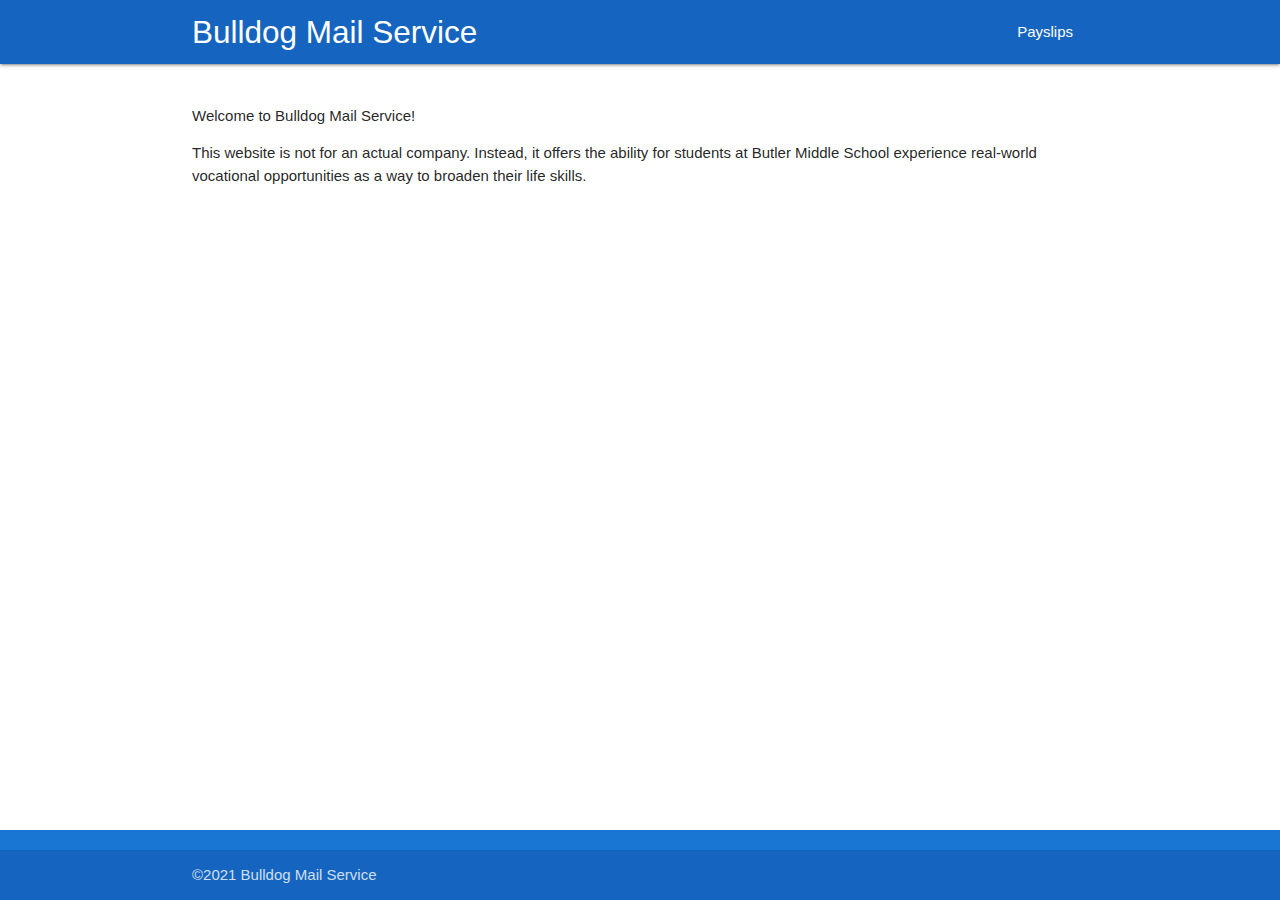
==== index.html @ a9073ddb ":sparkles: Add initial content" ====
<!DOCTYPE html>
<html lang="en">
<head>
    <meta charset="UTF-8">
    <meta http-equiv="X-UA-Compatible" content="IE=edge">
    <meta name="viewport" content="width=device-width, initial-scale=1.0">
    <title>Home | Bulldog Mail Service</title>
    <link rel="stylesheet" href="https://cdnjs.cloudflare.com/ajax/libs/materialize/1.0.0/css/materialize.min.css">
    <link rel="stylesheet" href="style.css">
    <script src="https://cdnjs.cloudflare.com/ajax/libs/materialize/1.0.0/js/materialize.min.js"></script>
</head>
<body>
    <header>
        <nav class="blue darken-3">
            <div class="container">
                <div class="nav-wrapper">
                    <a href="https://bulldogmailservice.com/" class="brand-logo">Bulldog Mail Service</a>
                    <ul id="nav-mobile" class="right hide-on-med-and-down">
                        <li><a href="https://pay.bulldogmailservice.com/">Payslips</a></li>
                    </ul>
                </div>
            </div>
        </nav>
    </header>
    <main>
        <div class="container">
            <p>
                Welcome to Bulldog Mail Service!
            </p>
            <p>
                This website is not for an actual company. Instead, it offers
                the ability for students at Butler Middle School experience
                real-world vocational opportunities as a way to broaden their
                life skills.
            </p>
        </div>
    </main>
    <footer class="page-footer blue darken-2">
        <div class="footer-copyright blue darken-3">
            <div class="container">
                &copy;2021 Bulldog Mail Service
            </div>
        </div>
    </footer>
</body>
</html>
---- style.css ----
body {
    display: flex;
    min-height: 100vh;
    flex-direction: column;
}

main {
    flex: 1 0 auto;
}

nav {
    margin-bottom: 2%;
}
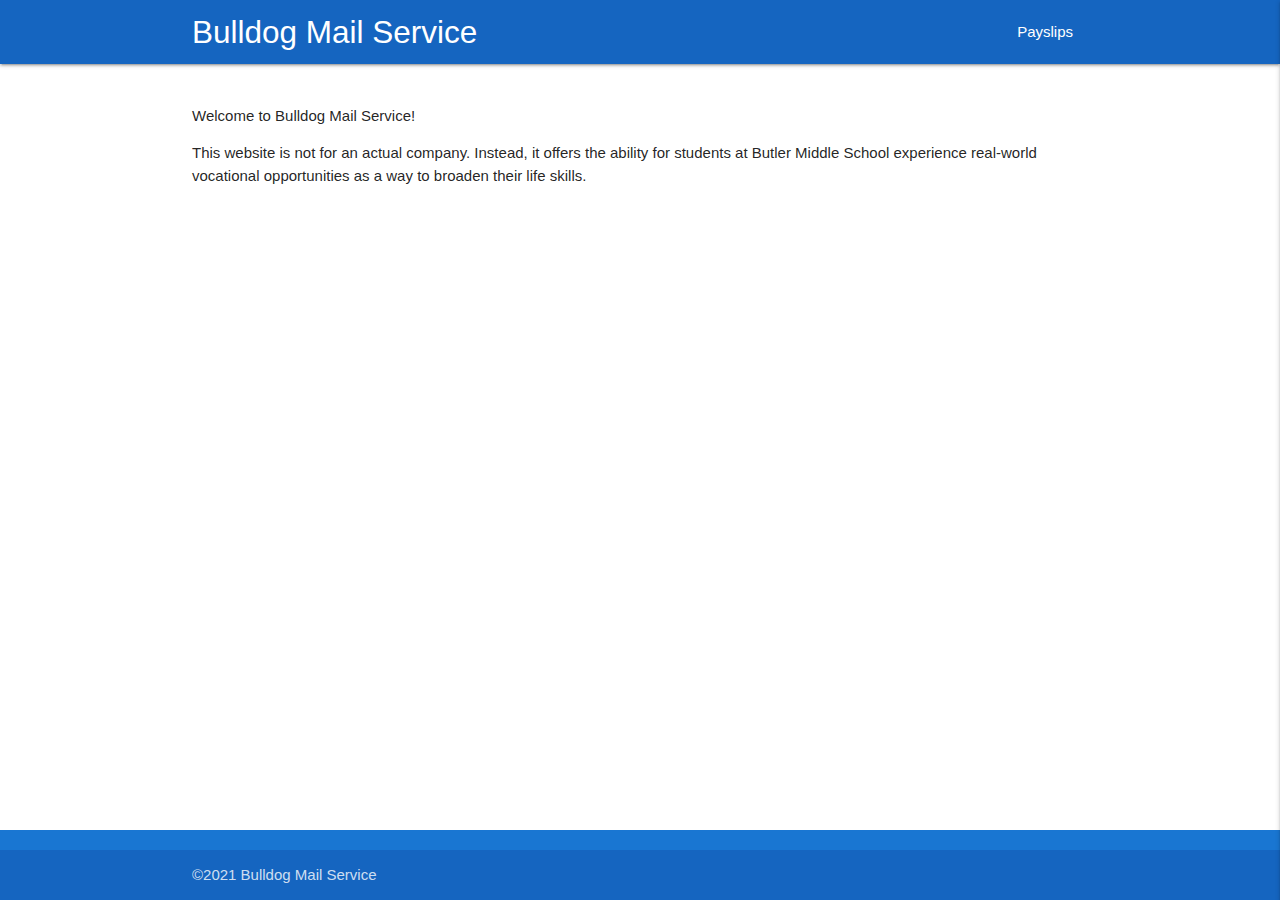
==== commit 8def02ae: ":sparkles Add mobile menu" ====
--- a/index.html
+++ b/index.html
@@ -5,9 +5,12 @@
     <meta http-equiv="X-UA-Compatible" content="IE=edge">
     <meta name="viewport" content="width=device-width, initial-scale=1.0">
     <title>Home | Bulldog Mail Service</title>
+    <link rel="shortcut icon" href="favicon.png" type="image/png">
     <link rel="stylesheet" href="https://cdnjs.cloudflare.com/ajax/libs/materialize/1.0.0/css/materialize.min.css">
+    <link rel="stylesheet" href="https://fonts.googleapis.com/icon?family=Material+Icons">
     <link rel="stylesheet" href="style.css">
     <script src="https://cdnjs.cloudflare.com/ajax/libs/materialize/1.0.0/js/materialize.min.js"></script>
+    <script src="script.js" defer></script>
 </head>
 <body>
     <header>
@@ -15,12 +18,16 @@
             <div class="container">
                 <div class="nav-wrapper">
                     <a href="https://bulldogmailservice.com/" class="brand-logo">Bulldog Mail Service</a>
+                    <a href="#" data-target="mobile-demo" class="sidenav-trigger right"><i class="material-icons">menu</i></a>
                     <ul id="nav-mobile" class="right hide-on-med-and-down">
                         <li><a href="https://pay.bulldogmailservice.com/">Payslips</a></li>
                     </ul>
                 </div>
             </div>
         </nav>
+        <ul class="sidenav blue darken-3" id="mobile-demo">
+            <li><a class="white-text" href="https://pay.bulldogmailservice.com/">Payslips</a></li>
+        </ul>
     </header>
     <main>
         <div class="container">
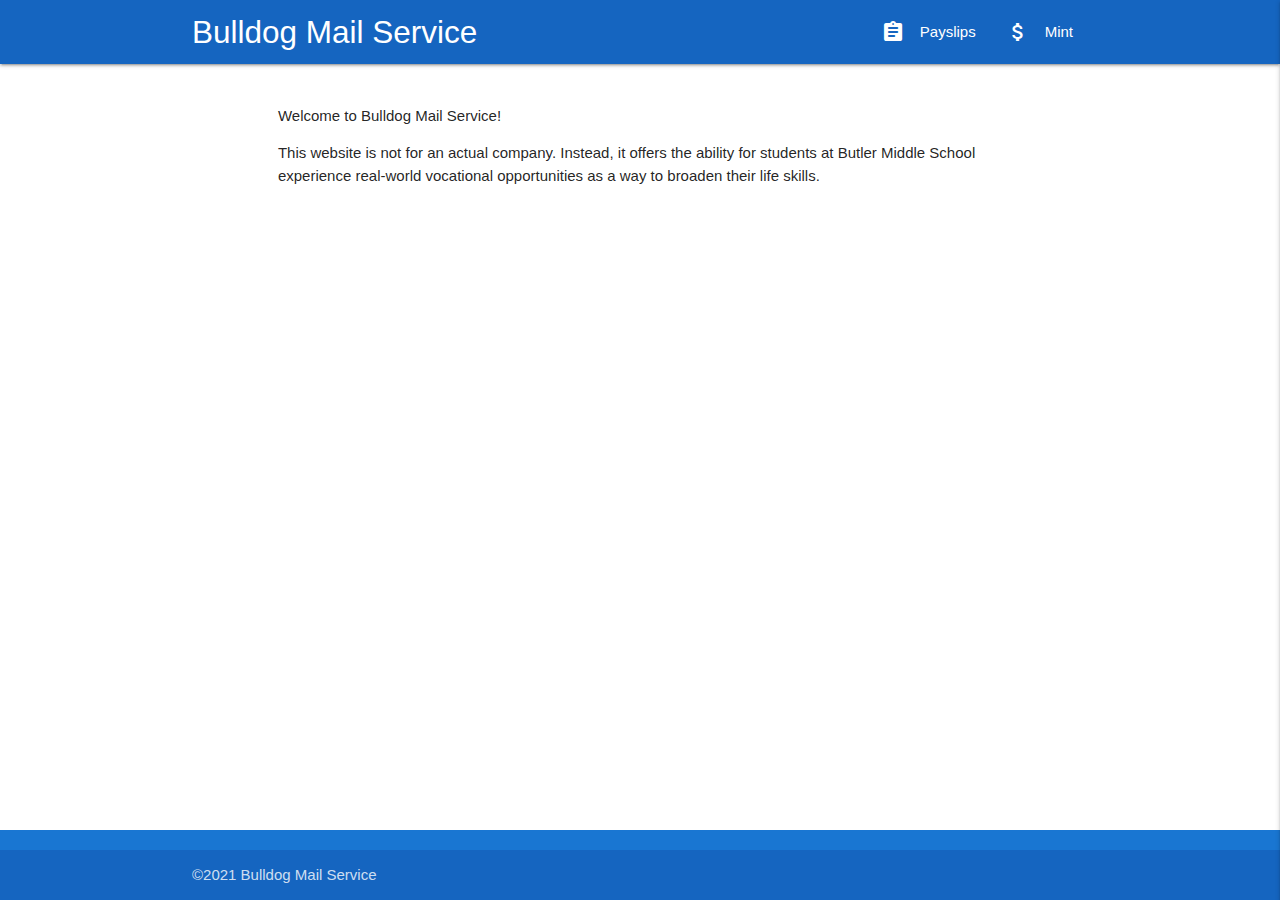
==== commit 3855f408: ":sparkles: Add mint page for butler bucks" ====
--- a/index.html
+++ b/index.html
@@ -5,41 +5,63 @@
     <meta http-equiv="X-UA-Compatible" content="IE=edge">
     <meta name="viewport" content="width=device-width, initial-scale=1.0">
     <title>Home | Bulldog Mail Service</title>
-    <link rel="shortcut icon" href="favicon.png" type="image/png">
+    <link rel="shortcut icon" href="/favicon.png" type="image/png">
     <link rel="stylesheet" href="https://cdnjs.cloudflare.com/ajax/libs/materialize/1.0.0/css/materialize.min.css">
     <link rel="stylesheet" href="https://fonts.googleapis.com/icon?family=Material+Icons">
     <link rel="stylesheet" href="style.css">
     <script src="https://cdnjs.cloudflare.com/ajax/libs/materialize/1.0.0/js/materialize.min.js"></script>
-    <script src="script.js" defer></script>
+    <script src="/materialize.js" defer></script>
 </head>
 <body>
     <header>
         <nav class="blue darken-3">
             <div class="container">
-                <div class="nav-wrapper">
-                    <a href="https://bulldogmailservice.com/" class="brand-logo">Bulldog Mail Service</a>
+                <div class="nav-wrapper" style="overflow:hidden;">
+                    <a href="/" class="brand-logo">Bulldog Mail Service</a>
                     <a href="#" data-target="mobile-demo" class="sidenav-trigger right"><i class="material-icons">menu</i></a>
                     <ul id="nav-mobile" class="right hide-on-med-and-down">
-                        <li><a href="https://pay.bulldogmailservice.com/">Payslips</a></li>
+                        <li>
+                            <a href="https://pay.bulldogmailservice.com/">
+                                <i class="material-icons outline left">assignment</i>Payslips
+                            </a>
+                        </li>
+                        <li>
+                            <a href="/mint/">
+                                <i class="material-icons left">attach_money</i>Mint
+                            </a>
+                        </li>
                     </ul>
                 </div>
             </div>
         </nav>
         <ul class="sidenav blue darken-3" id="mobile-demo">
-            <li><a class="white-text" href="https://pay.bulldogmailservice.com/">Payslips</a></li>
+            <li>
+                <a class="white-text" href="https://pay.bulldogmailservice.com/">
+                    <i class="white-text material-icons outline left">assignment</i>Payslips
+                </a>
+            </li>
+            <li>
+                <a class="white-text" href="/mint/">
+                    <i class="white-text material-icons left">attach_money</i>Mint
+                </a>
+            </li>
         </ul>
     </header>
     <main>
         <div class="container">
-            <p>
-                Welcome to Bulldog Mail Service!
-            </p>
-            <p>
-                This website is not for an actual company. Instead, it offers
-                the ability for students at Butler Middle School experience
-                real-world vocational opportunities as a way to broaden their
-                life skills.
-            </p>
+            <div class="row">
+                <div class="col s10 offset-s1">
+                    <p>
+                        Welcome to Bulldog Mail Service!
+                    </p>
+                    <p>
+                        This website is not for an actual company. Instead, it offers
+                        the ability for students at Butler Middle School experience
+                        real-world vocational opportunities as a way to broaden their
+                        life skills.
+                    </p>
+                </div>
+            </div>
         </div>
     </main>
     <footer class="page-footer blue darken-2">
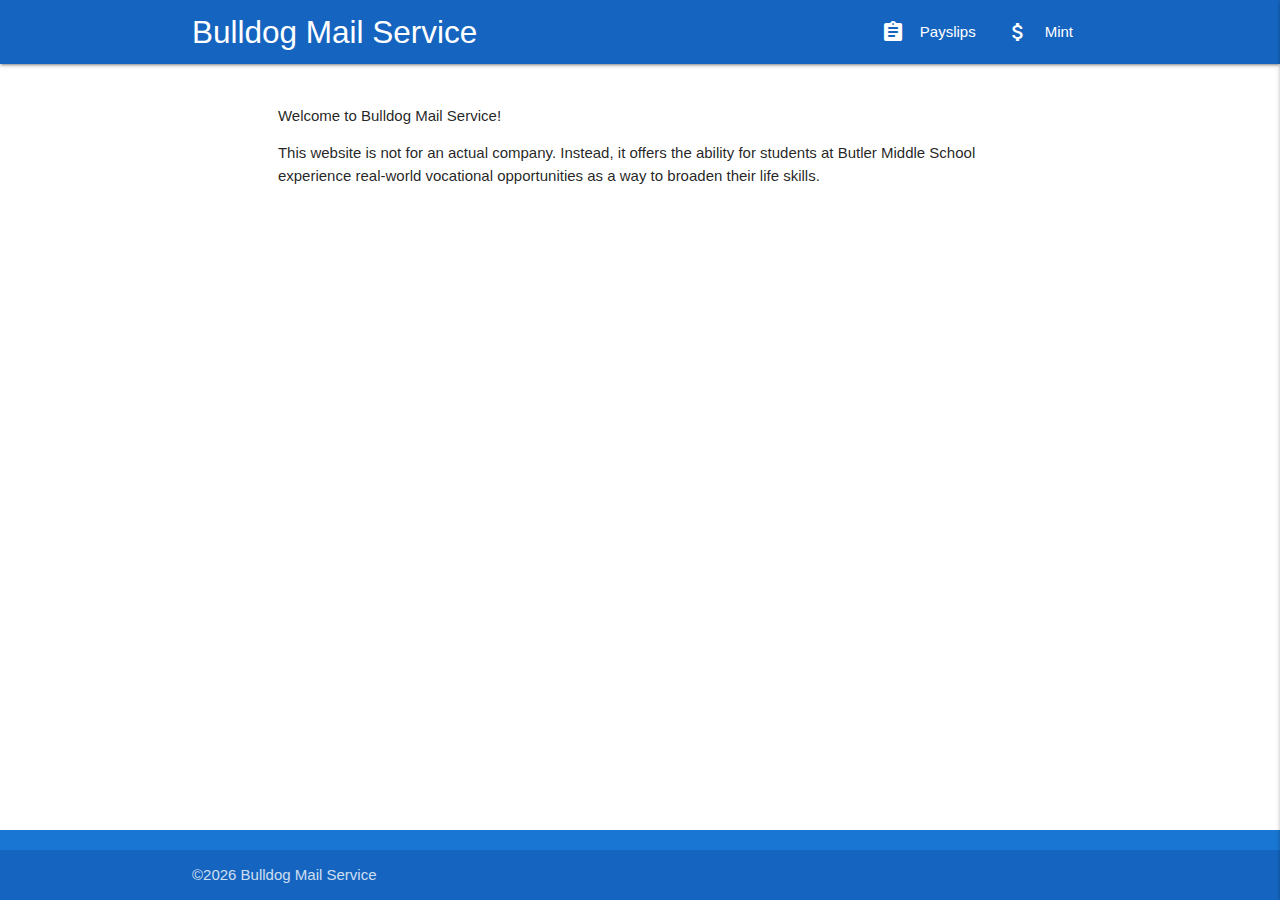
==== commit 67145b51: "Update footer with automatic year" ====
--- a/index.html
+++ b/index.html
@@ -67,7 +67,7 @@
     <footer class="page-footer blue darken-2">
         <div class="footer-copyright blue darken-3">
             <div class="container">
-                &copy;2021 Bulldog Mail Service
+                &copy;<script>document.write((new Date()).getFullYear())</script> Bulldog Mail Service
             </div>
         </div>
     </footer>
